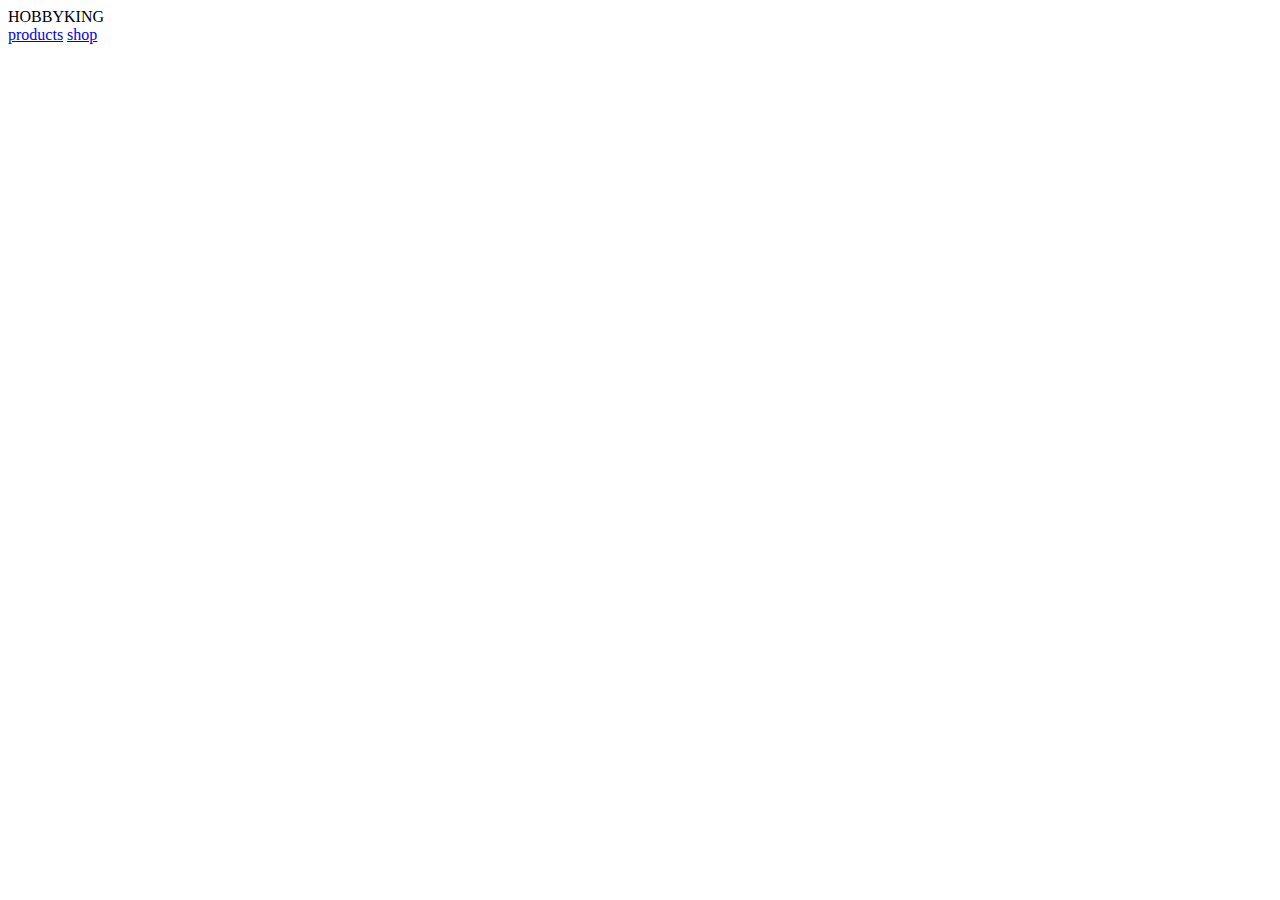
==== index.html @ 987cbe25 "Add files via upload" ====
<!DOCTYPE html>
<html>
<head>
    <meta charset="UTF-8" />
    <title>title</title>
</head>
<body>
    <nav>
        <div class="logo">HOBBYKING</div>
        <a href="#">products</a>
        <a href="#">shop</a>
    </nav>
</body>
</html>
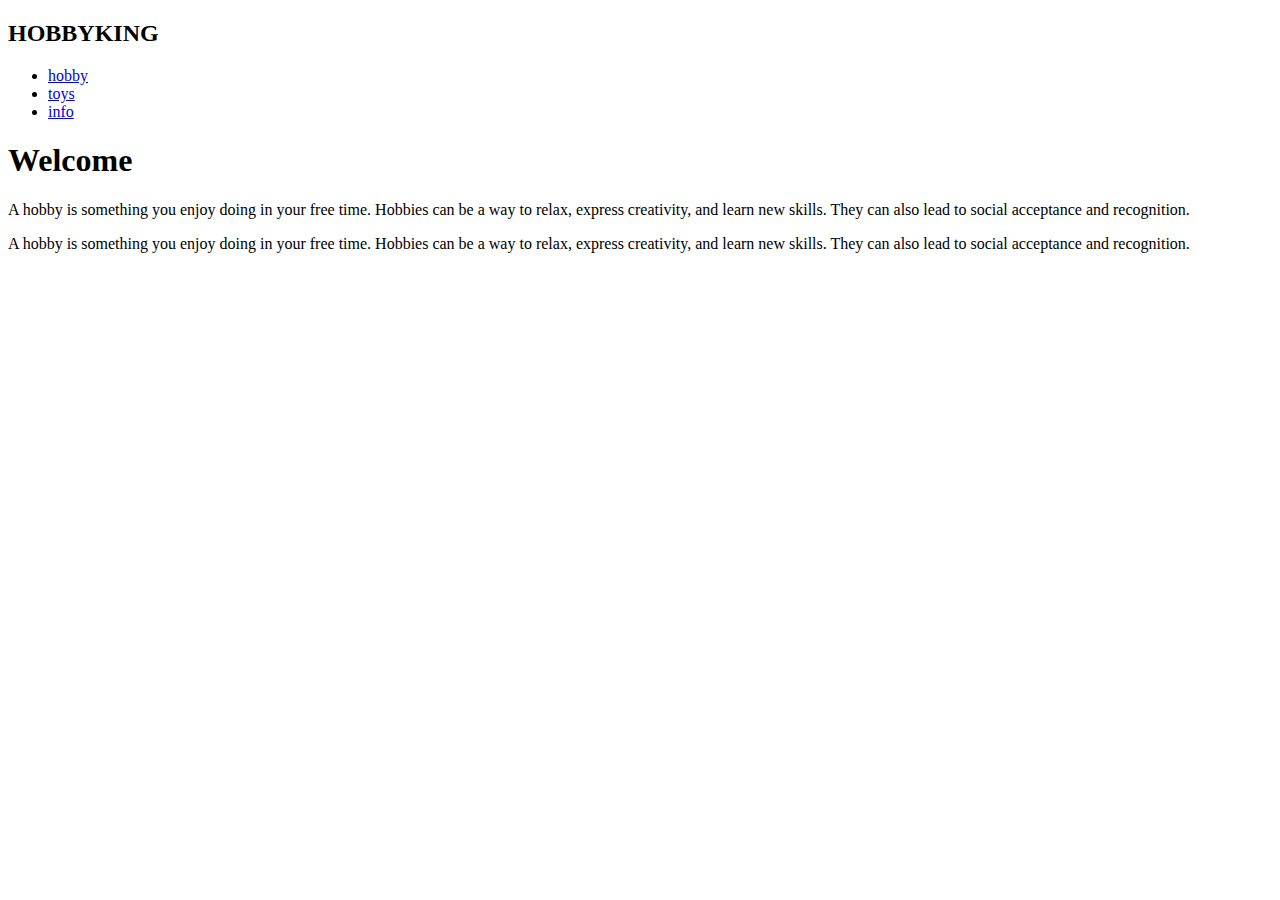
==== commit fb518e31: "nh" ====
--- a/index.html
+++ b/index.html
@@ -1,14 +1,30 @@
 <!DOCTYPE html>
-<html>
+<html lang="en">
 <head>
-    <meta charset="UTF-8" />
-    <title>title</title>
+    <meta charset="UTF-8">
+    <meta name="viewport" content="width=device-width, initial-scale=1.0">
+    <title>Side Navigation Menu</title>
+    <link rel="stylesheet" href="style.css">
 </head>
 <body>
-    <nav>
-        <div class="logo">HOBBYKING</div>
-        <a href="#">products</a>
-        <a href="#">shop</a>
-    </nav>
+    <div class="container">
+        <aside class="sidebar">
+            <h2>HOBBYKING</h2>
+            <ul>
+                <li class="active"><a href="#">hobby</a></li>
+                <li><a href="#">toys</a></li>
+                <li><a href="#">info</a></li>
+            </ul>
+        </aside>
+        <main class="content">
+            <h1>Welcome</h1>
+            <p>A hobby is something you enjoy doing in your free time. 
+                Hobbies can be a way to relax, express creativity, and learn new skills. 
+                They can also lead to social acceptance and recognition.</p>
+            <p>A hobby is something you enjoy doing in your free time. 
+                Hobbies can be a way to relax, express creativity, and learn new skills. 
+                They can also lead to social acceptance and recognition.</p>
+        </main>
+    </div>
 </body>
 </html>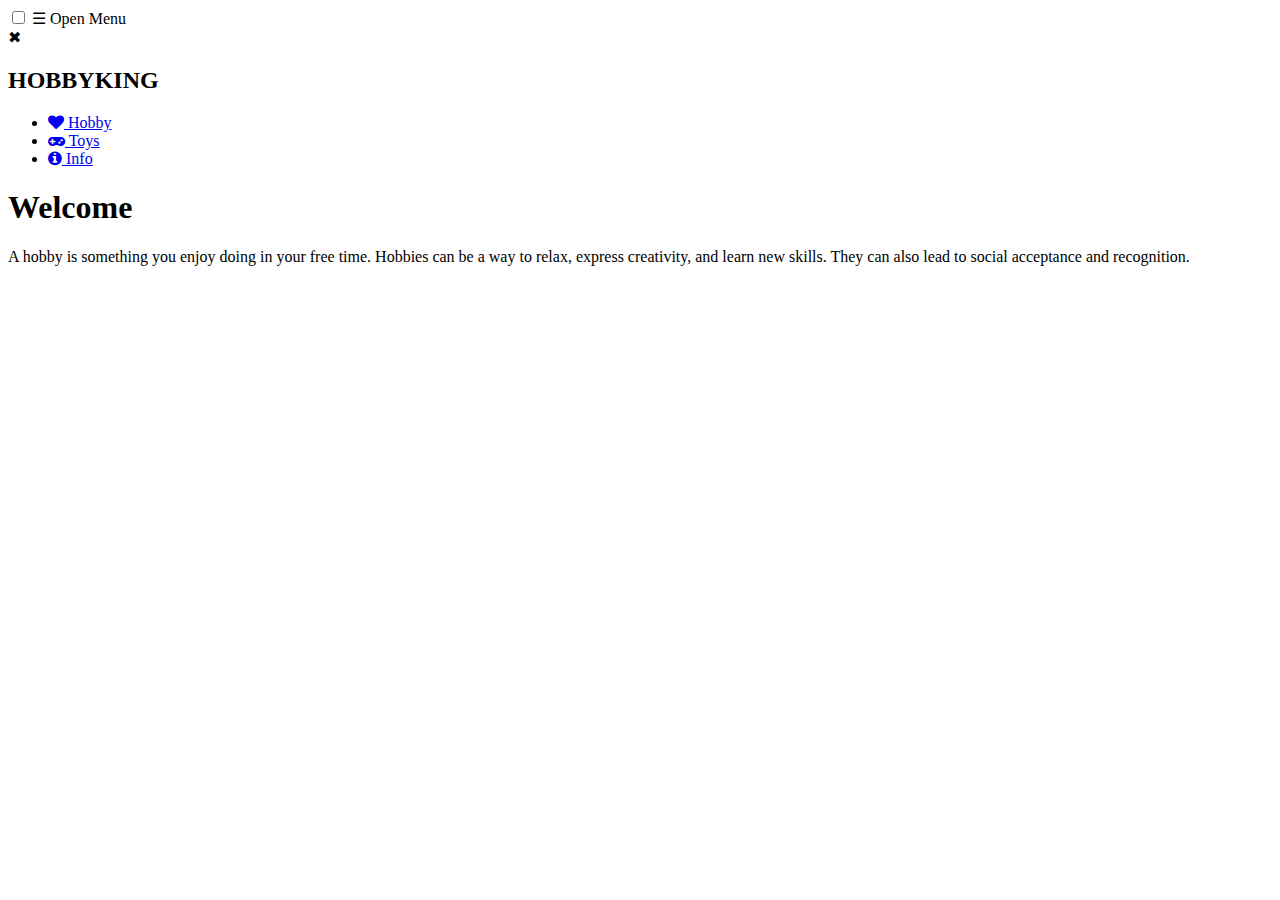
==== commit e3d897df: "Update index.html" ====
--- a/index.html
+++ b/index.html
@@ -5,26 +5,27 @@
     <meta name="viewport" content="width=device-width, initial-scale=1.0">
     <title>Side Navigation Menu</title>
     <link rel="stylesheet" href="style.css">
+    <link rel="stylesheet" href="https://cdnjs.cloudflare.com/ajax/libs/font-awesome/4.7.0/css/font-awesome.min.css">
 </head>
 <body>
-    <div class="container">
-        <aside class="sidebar">
-            <h2>HOBBYKING</h2>
-            <ul>
-                <li class="active"><a href="#">hobby</a></li>
-                <li><a href="#">toys</a></li>
-                <li><a href="#">info</a></li>
-            </ul>
-        </aside>
-        <main class="content">
-            <h1>Welcome</h1>
-            <p>A hobby is something you enjoy doing in your free time. 
-                Hobbies can be a way to relax, express creativity, and learn new skills. 
-                They can also lead to social acceptance and recognition.</p>
-            <p>A hobby is something you enjoy doing in your free time. 
-                Hobbies can be a way to relax, express creativity, and learn new skills. 
-                They can also lead to social acceptance and recognition.</p>
-        </main>
+    <input type="checkbox" id="menu-toggle">
+    <label for="menu-toggle" class="menu-btn">☰ Open Menu</label>
+
+    <div class="sidebar">
+        <label for="menu-toggle" class="close-btn">✖</label>
+        <h2>HOBBYKING</h2>
+        <ul>
+            <li class="active"><a href="#"><i class="fa fa-heart"></i> Hobby</a></li>
+            <li><a href="#"><i class="fa fa-gamepad"></i> Toys</a></li>
+            <li><a href="#"><i class="fa fa-info-circle"></i> Info</a></li>
+        </ul>
+    </div>
+
+    <div class="content">
+        <h1>Welcome</h1>
+        <p>A hobby is something you enjoy doing in your free time. 
+           Hobbies can be a way to relax, express creativity, and learn new skills. 
+           They can also lead to social acceptance and recognition.</p>
     </div>
 </body>
-</html>+</html>
--- a/style.css
+++ b/style.css
@@ -0,0 +1,30 @@
+<!DOCTYPE html>
+<html lang="en">
+<head>
+    <meta charset="UTF-8">
+    <meta name="viewport" content="width=device-width, initial-scale=1.0">
+    <title>Side Navigation Menu</title>
+    <link rel="stylesheet" href="style.css">
+</head>
+<body>
+    <div class="container">
+        <aside class="sidebar">
+            <h2>HOBBYKING</h2>
+            <ul>
+                <li class="active"><a href="#">hobby</a></li>
+                <li><a href="#">toys</a></li>
+                <li><a href="#">info</a></li>
+            </ul>
+        </aside>
+        <main class="content">
+            <h1>Welcome</h1>
+            <p>A hobby is something you enjoy doing in your free time. 
+                Hobbies can be a way to relax, express creativity, and learn new skills. 
+                They can also lead to social acceptance and recognition.</p>
+            <p>A hobby is something you enjoy doing in your free time. 
+                Hobbies can be a way to relax, express creativity, and learn new skills. 
+                They can also lead to social acceptance and recognition.</p>
+        </main>
+    </div>
+</body>
+</html>
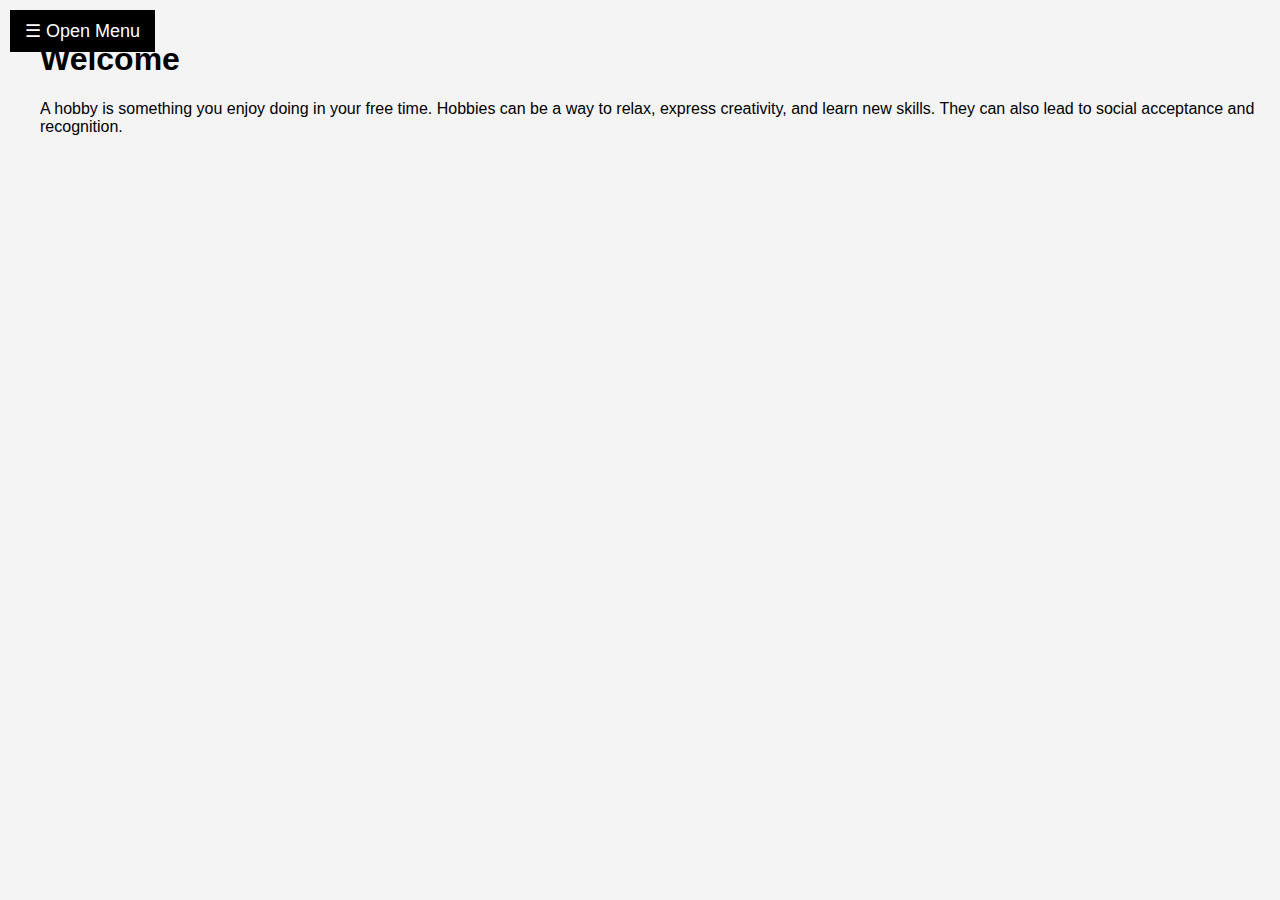
==== commit 612f8bd1: "ddd" ====
--- a/index.html
+++ b/index.html
@@ -28,4 +28,4 @@
            They can also lead to social acceptance and recognition.</p>
     </div>
 </body>
-</html>
+</html>--- a/style.css
+++ b/style.css
@@ -1,30 +1,102 @@
-<!DOCTYPE html>
-<html lang="en">
-<head>
-    <meta charset="UTF-8">
-    <meta name="viewport" content="width=device-width, initial-scale=1.0">
-    <title>Side Navigation Menu</title>
-    <link rel="stylesheet" href="style.css">
-</head>
-<body>
-    <div class="container">
-        <aside class="sidebar">
-            <h2>HOBBYKING</h2>
-            <ul>
-                <li class="active"><a href="#">hobby</a></li>
-                <li><a href="#">toys</a></li>
-                <li><a href="#">info</a></li>
-            </ul>
-        </aside>
-        <main class="content">
-            <h1>Welcome</h1>
-            <p>A hobby is something you enjoy doing in your free time. 
-                Hobbies can be a way to relax, express creativity, and learn new skills. 
-                They can also lead to social acceptance and recognition.</p>
-            <p>A hobby is something you enjoy doing in your free time. 
-                Hobbies can be a way to relax, express creativity, and learn new skills. 
-                They can also lead to social acceptance and recognition.</p>
-        </main>
-    </div>
-</body>
-</html>
+body {
+    margin: 0;
+    font-family: Arial, sans-serif;
+    background-color: #f4f4f4;
+}
+
+/* Hide checkbox input */
+#menu-toggle {
+    display: none;
+}
+
+/* Sidebar Navigation */
+.sidebar {
+    width: 250px;
+    height: 100vh;
+    background-color: black;
+    padding-top: 20px;
+    position: fixed;
+    top: 0;
+    left: -250px;
+    transition: left 0.4s ease-in-out;
+}
+
+.sidebar h2 {
+    color: orange;
+    text-align: center;
+    font-size: 20px;
+    margin-bottom: 15px;
+}
+
+.sidebar ul {
+    list-style: none;
+    padding: 0;
+}
+
+.sidebar ul li {
+    padding: 12px;
+}
+
+.sidebar ul li a {
+    text-decoration: none;
+    color: white;
+    display: flex;
+    align-items: center;
+    gap: 10px;
+    padding: 10px 15px;
+    font-size: 18px;
+}
+
+.sidebar ul li.active a {
+    background-color: red;
+}
+
+.sidebar ul li a:hover {
+    background-color: gray;
+}
+
+/* Close Button */
+.close-btn {
+    background: none;
+    border: none;
+    color: white;
+    font-size: 20px;
+    position: absolute;
+    top: 10px;
+    right: 15px;
+    cursor: pointer;
+}
+
+/* Open Button */
+.menu-btn {
+    background-color: black;
+    color: white;
+    border: none;
+    padding: 10px 15px;
+    font-size: 18px;
+    cursor: pointer;
+    position: fixed;
+    top: 10px;
+    left: 10px;
+    z-index: 100;
+}
+
+/* Checkbox Toggle */
+#menu-toggle:checked + .menu-btn {
+    display: none;
+}
+
+#menu-toggle:checked ~ .sidebar {
+    left: 0;
+}
+
+#menu-toggle:checked ~ .content {
+    margin-left: 260px;
+}
+
+/* Content */
+.content {
+    margin-left: 20px;
+    padding: 20px;
+    transition: margin-left 0.4s ease-in-out;
+}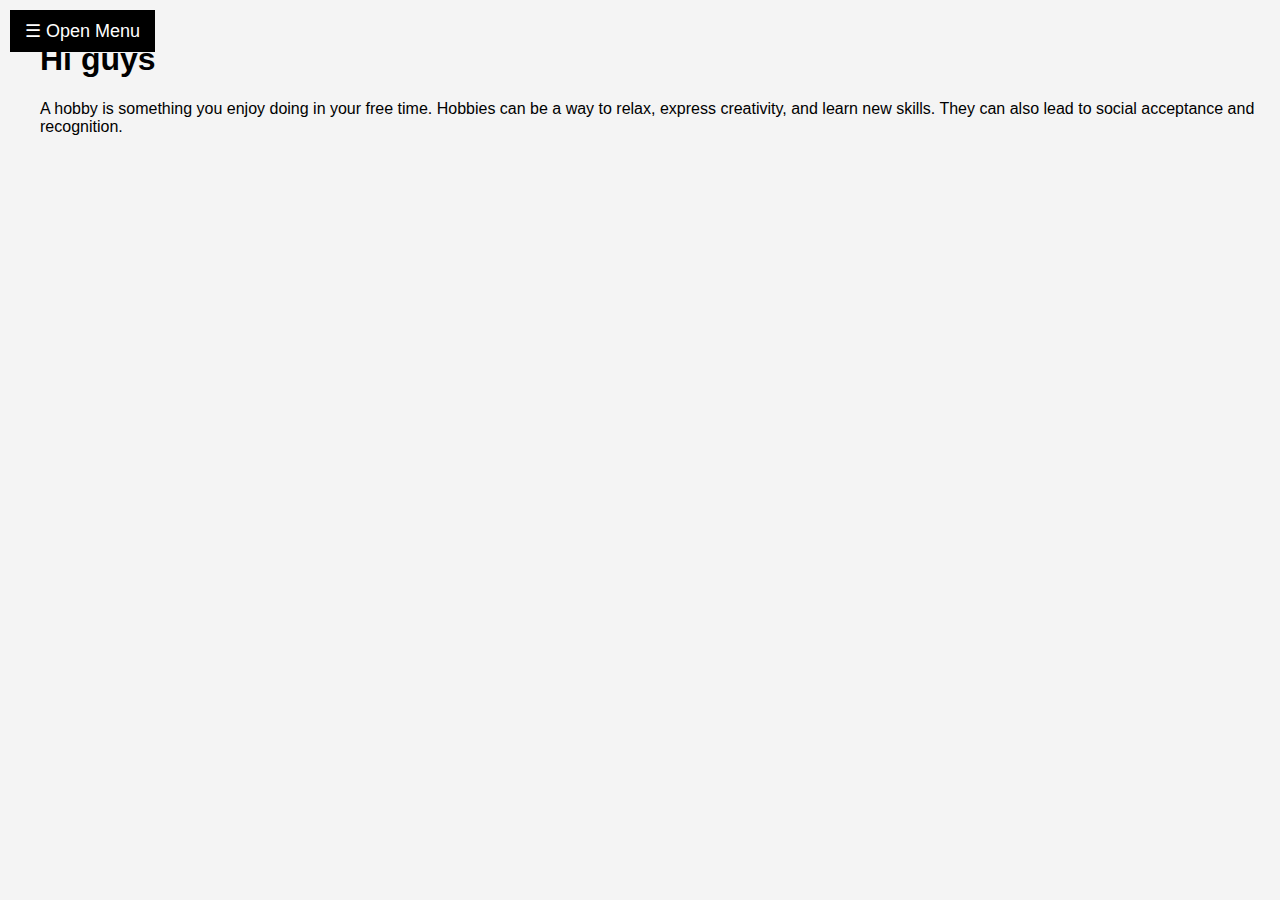
==== commit 93841d3b: "Update index.html" ====
--- a/index.html
+++ b/index.html
@@ -13,7 +13,7 @@
 
     <div class="sidebar">
         <label for="menu-toggle" class="close-btn">✖</label>
-        <h2>HOBBYKING</h2>
+        <h2>GATAU 😹</h2>
         <ul>
             <li class="active"><a href="#"><i class="fa fa-heart"></i> Hobby</a></li>
             <li><a href="#"><i class="fa fa-gamepad"></i> Toys</a></li>
@@ -22,10 +22,10 @@
     </div>
 
     <div class="content">
-        <h1>Welcome</h1>
+        <h1>Hi guys</h1>
         <p>A hobby is something you enjoy doing in your free time. 
            Hobbies can be a way to relax, express creativity, and learn new skills. 
            They can also lead to social acceptance and recognition.</p>
     </div>
 </body>
-</html>+</html>
